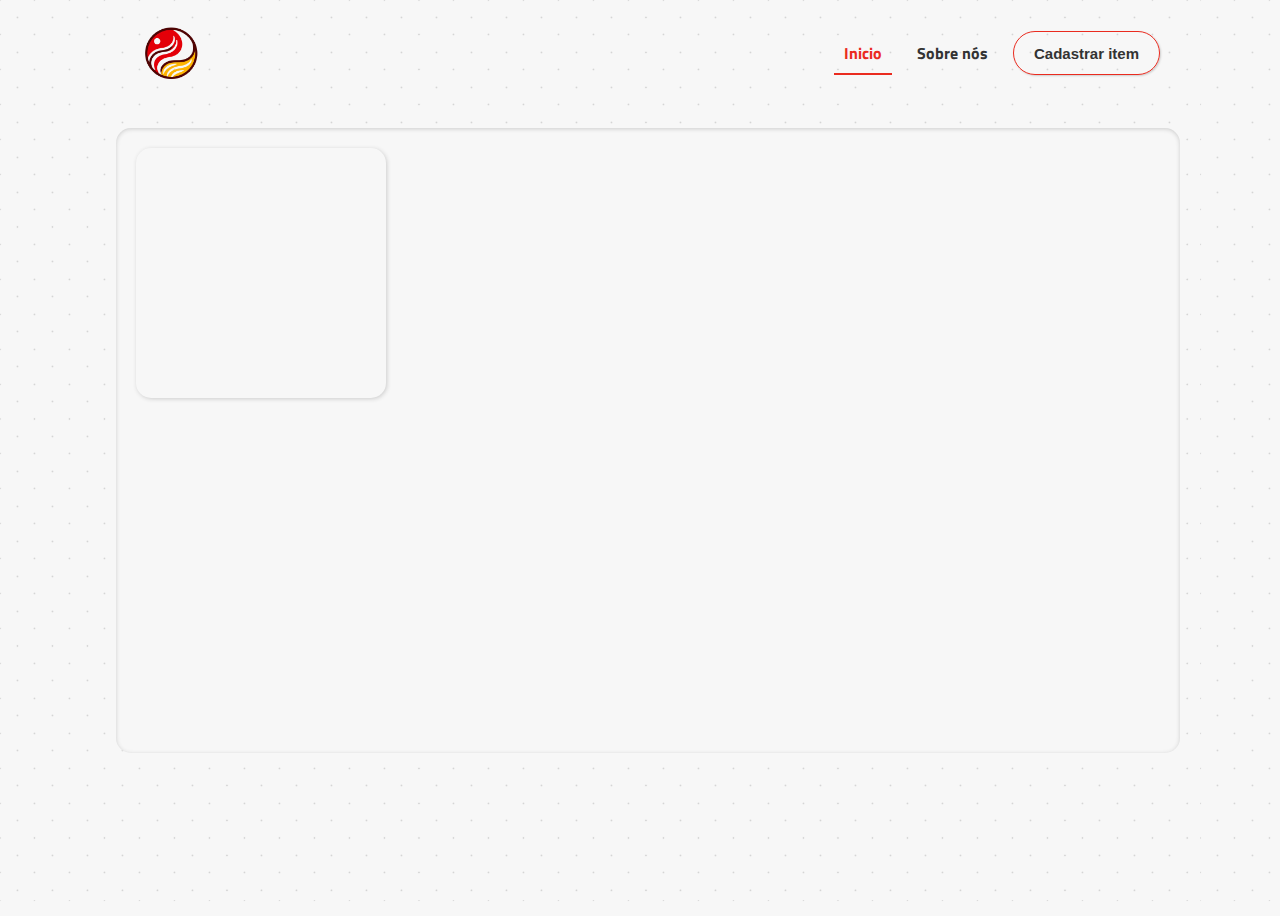
==== src/index.html @ 62845965 "Add: First Structure and Inicio Page" ====
<!DOCTYPE html>
<html lang="en">
<head>
  <meta charset="UTF-8">
  <title>Title</title>
  <link rel="stylesheet" href="./style.css"/>
  <script src="./script.js" defer></script>
  <link rel="preconnect" href="https://fonts.googleapis.com">
  <link rel="preconnect" href="https://fonts.gstatic.com" crossorigin>
  <link
    href="https://fonts.googleapis.com/css2?family=Roboto:ital,wght@0,100;0,300;0,400;0,500;0,700;0,900;1,100;1,300;1,400;1,500;1,700;1,900&family=Titillium+Web:ital,wght@0,200;0,300;0,400;0,600;0,700;0,900;1,200;1,300;1,400;1,600;1,700&display=swap"
    rel="stylesheet">
</head>
<body>
<nav class="header-navigation">
  <img alt="logo" class="nav-logo" src="./public/logo.png">
  <div class="container-buttons">
    <a id="inicio" href="index.html" onclick="handleChangeRoute(event)">Inicio</a>
    <a id="sobre-nos" href="/sobre-nos" onclick="handleChangeRoute(event)">Sobre nós</a>
    <button class="btn">
      Cadastrar item
    </button>
  </div>
</nav>
<div class="container-items">
  <div class="card-item">
    <div>
      <h4></h4>
      <p></p>
    </div>
  </div>
</div>
</body>
</html>
---- src/style.css ----
body {
    background-image: url("./public/background.png");
    display: flex;
    flex-direction: column;
    align-items: center;
    gap: 30px;
    font-family: "Titillium Web", serif;
    height: 100vh;
    width: 100vw;
}

.header-navigation {
    padding: 10px 15px;
    border-radius: 15px;
    width: 80%;
    max-width: 1500px;
    min-width: 400px;
    #background-color: #f7f7f7;
    display: flex;
    justify-content: space-between;
    align-items: center;
    #box-shadow: 1px 1px 2px 0 #CCC;
}

.header-navigation .nav-logo {
    width: 70px;
}

.header-navigation .container-buttons {
    display: flex;
    gap: 15px;
}

.header-navigation .btn {
    border: 1px solid #EA2B1F;
    background-color: transparent;
    font-size: 15px;
    border-radius: 999px;
    padding: 10px 20px;
    font-weight: 600;
    color: #333;
    cursor: pointer;
    box-shadow: 1px 1px 2px 0 #CCC;
}

.header-navigation .btn:hover {
    background-color: #EA2B1F;
    color: white;
    transition: all 200ms ease-in-out;
    box-shadow: none;
}

.header-navigation a {
    font-size: 16px;
    padding: 10px 10px;
    text-decoration: none;
    color: #333;
    font-weight: bold;
    background: linear-gradient(#EA2B1F, #EA2B1F) no-repeat center bottom;
    background-size: 0 0;
}

.header-navigation a.active {
    color: #EA2B1F;
    background-size: 100% 2px;
    transition: all 300ms ease-in-out;
}

.container-items {
    padding: 20px 20px;
    border-radius: 15px;
    width: 80%;
    max-width: 1500px;
    min-width: 400px;
    background-color: #f7f7f7;
    box-shadow: 0 1px 4px 0 #ccc inset;
    height: 65vh;
    display: flex;
    gap: 10px;
    flex-wrap: wrap;
}

.card-item {
    width: 250px;
    height: 250px;
    box-shadow: 1px 1px 4px 0 #CCC;
    border-radius: 15px;
}
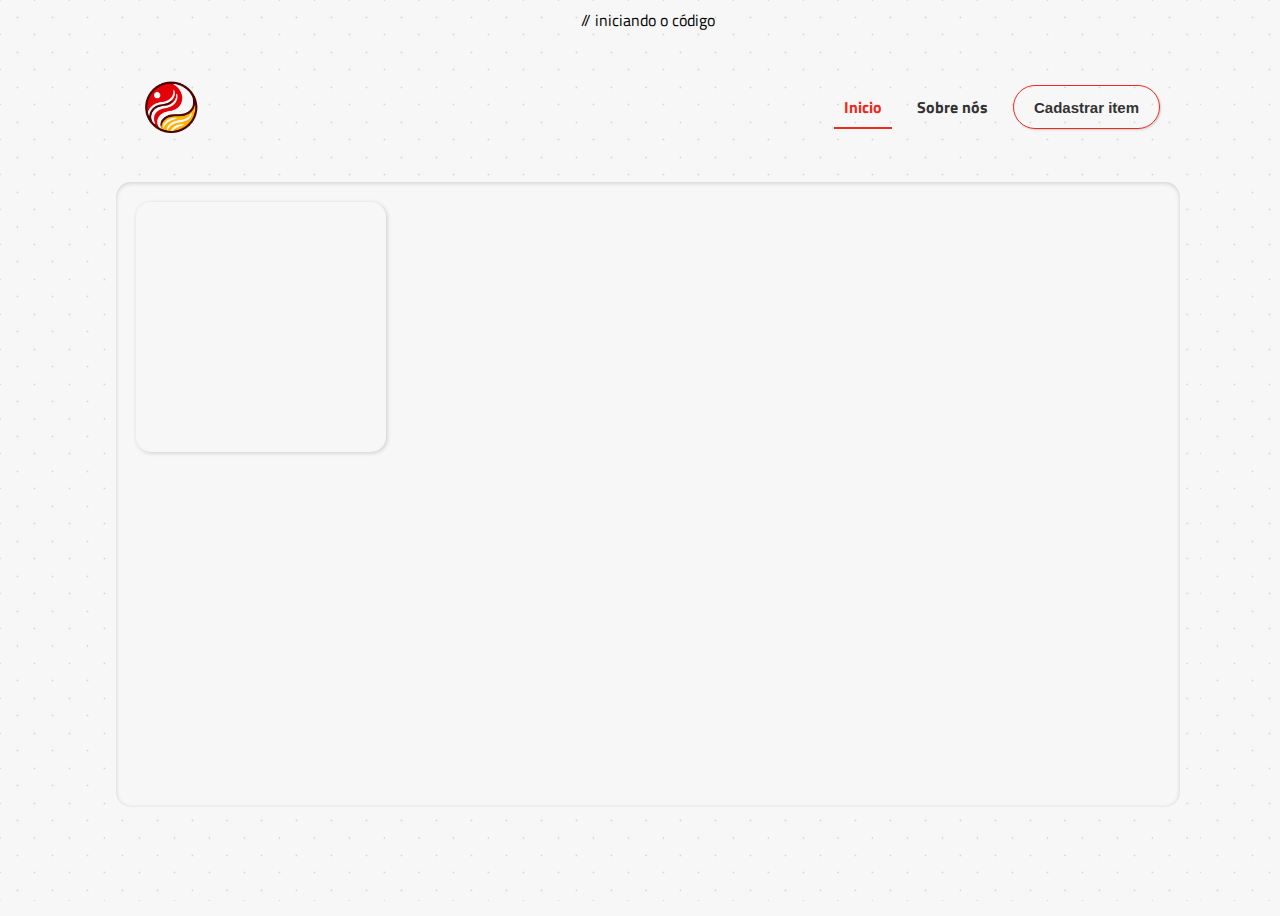
==== commit 0a0a29b8: "editando arquivo html" ====
--- a/src/index.html
+++ b/src/index.html
@@ -1,3 +1,4 @@
+// iniciando o código
 <!DOCTYPE html>
 <html lang="en">
 <head>
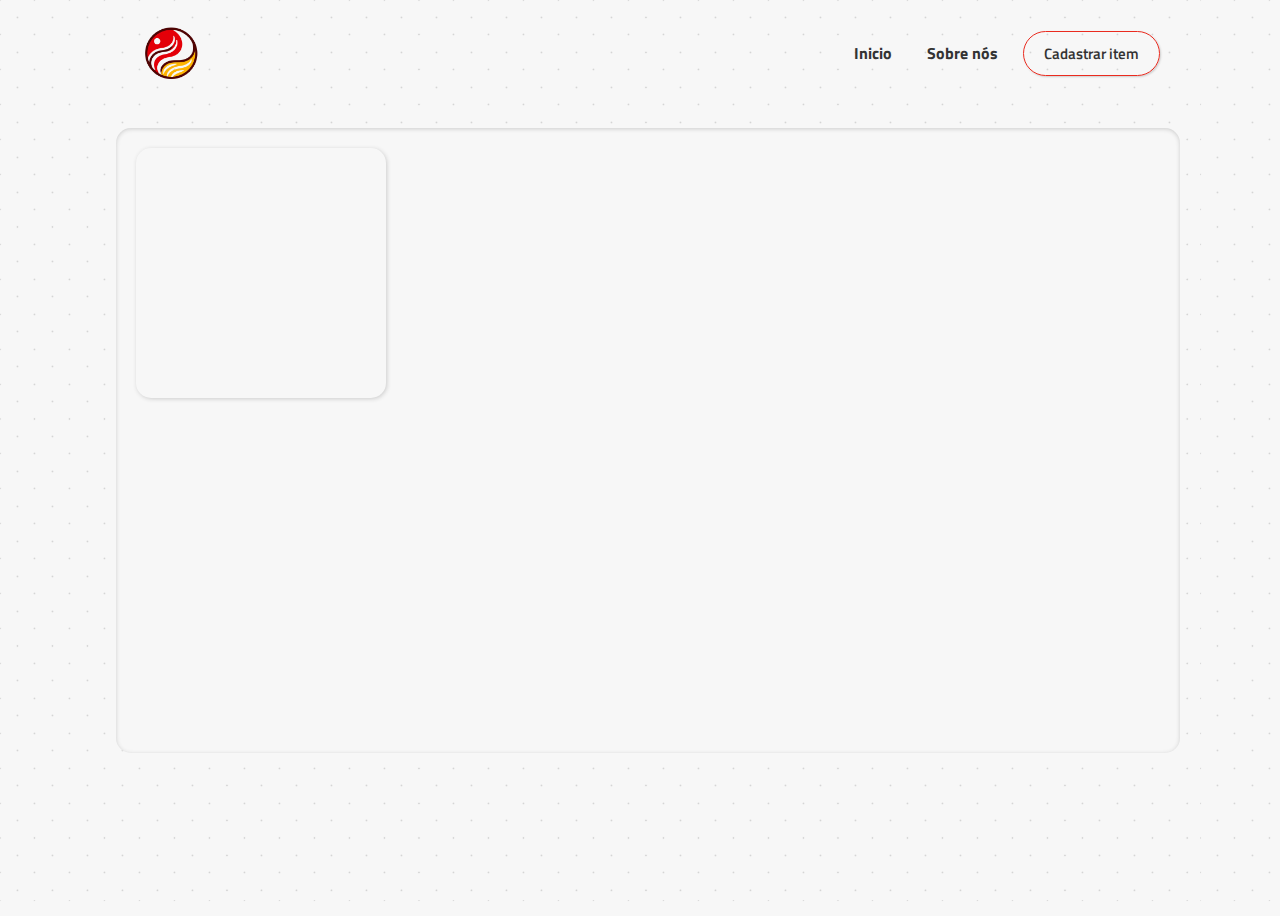
==== commit 121ba5bf: "Add: page register product" ====
--- a/src/index.html
+++ b/src/index.html
@@ -1,9 +1,8 @@
-// iniciando o código
 <!DOCTYPE html>
-<html lang="en">
+<html lang="pt-BR">
 <head>
   <meta charset="UTF-8">
-  <title>Title</title>
+  <title>Catalogo</title>
   <link rel="stylesheet" href="./style.css"/>
   <script src="./script.js" defer></script>
   <link rel="preconnect" href="https://fonts.googleapis.com">
@@ -18,12 +17,12 @@
   <div class="container-buttons">
     <a id="inicio" href="index.html" onclick="handleChangeRoute(event)">Inicio</a>
     <a id="sobre-nos" href="/sobre-nos" onclick="handleChangeRoute(event)">Sobre nós</a>
-    <button class="btn">
+    <a id="form" class="btn" href="form.html" onclick="handleChangeRoute(event)">
       Cadastrar item
-    </button>
+    </a>
   </div>
 </nav>
-<div class="container-items">
+<div id="catalog" class="container-items">
   <div class="card-item">
     <div>
       <h4></h4>
--- a/src/style.css
+++ b/src/style.css
@@ -85,4 +85,136 @@
     height: 250px;
     box-shadow: 1px 1px 4px 0 #CCC;
     border-radius: 15px;
+}
+
+.section-form {
+    height: 70%;
+    width: 100%;
+    display: grid;
+    place-items: center;
+}
+
+.container-form {
+    display: flex;
+    flex-direction: column;
+    justify-content: space-between;
+    gap: 50px;
+    width: 80vw;
+    max-width: 600px;
+    min-width: 300px;
+    padding: 2rem;
+    border-radius: 30px;
+    box-shadow: 1px 1px 4px 0 #CCC;
+    background-color: #fbfbfb;
+}
+
+.container-form .container-img-form {
+    display: grid;
+    place-items: center;
+    height: 300px;
+    position: relative;
+    border-radius: 15px 15px 0px 0px;
+}
+
+.container-img-form .line-border {
+    border: 1px solid transparent;
+    border-bottom-color: #CCC;
+    width: 111%;
+    position: absolute;
+    bottom: 0;
+}
+
+.container-img-form input[type="file"] {
+    display: none;
+}
+
+.container-img-form .btn-add-image {
+    display: grid;
+    align-items: center;
+    justify-items: center;
+    padding: 1rem;
+    background-color: #f7f7f7;
+    border-radius: 15px;
+    border: 1px solid #ccc;
+    font-weight: 600;
+    color: #555;
+    transition: 100ms ease-in-out;
+    cursor: pointer;
+}
+
+.container-img-form .btn-add-image:hover {
+    background-color: #f2f2f2;
+}
+
+.container-img-form .clear-image {
+    display: none;
+    border: none;
+    background-color: transparent;
+}
+
+.container-img-form .btn-remove-image {
+    display: grid;
+    align-items: center;
+    justify-items: center;
+    padding: 1rem;
+    border: 1px solid #CCC;
+    font-size: 14px;
+    width: 100px;
+    background-color: #f7f7f7;
+    font-weight: 600;
+    color: #555;
+    border-radius: 15px;
+    transition: 100ms ease-in-out;
+    cursor: pointer;
+}
+
+.container-img-form .btn-remove-image:hover {
+    background-color: #EEE;
+}
+
+.container-form .container-inputs {
+    display: flex;
+    flex-direction: column;
+    gap: 10px;
+}
+
+.container-inputs .input-area {
+    display: flex;
+    flex-direction: column;
+}
+
+.input-area {
+    color: #555;
+    font-weight: 600;
+}
+
+.input-area input {
+    font-size: 14px;
+    padding: 10px 5px;
+    border-radius: 7px;
+    border: 1px solid #CCC;
+}
+
+.container-buttons-form {
+    width: 100%;
+    display: flex;
+    flex-direction: row-reverse;
+}
+
+.container-buttons-form .btn-register {
+    background-color: transparent;
+    border: 1px solid #EA2B1F;
+    border-radius: 10px;
+    padding: .6rem 1rem;
+    font-weight: 600;
+    color: #EA2B1F;
+    transition: 200ms ease-in-out;
+    cursor: pointer;
+    box-shadow: 1px 1px 4px 0 #CCC;
+}
+
+.container-buttons-form .btn-register:hover {
+    background-color: #EA2B1F;
+    color: #FFF;
+    box-shadow: none;
 }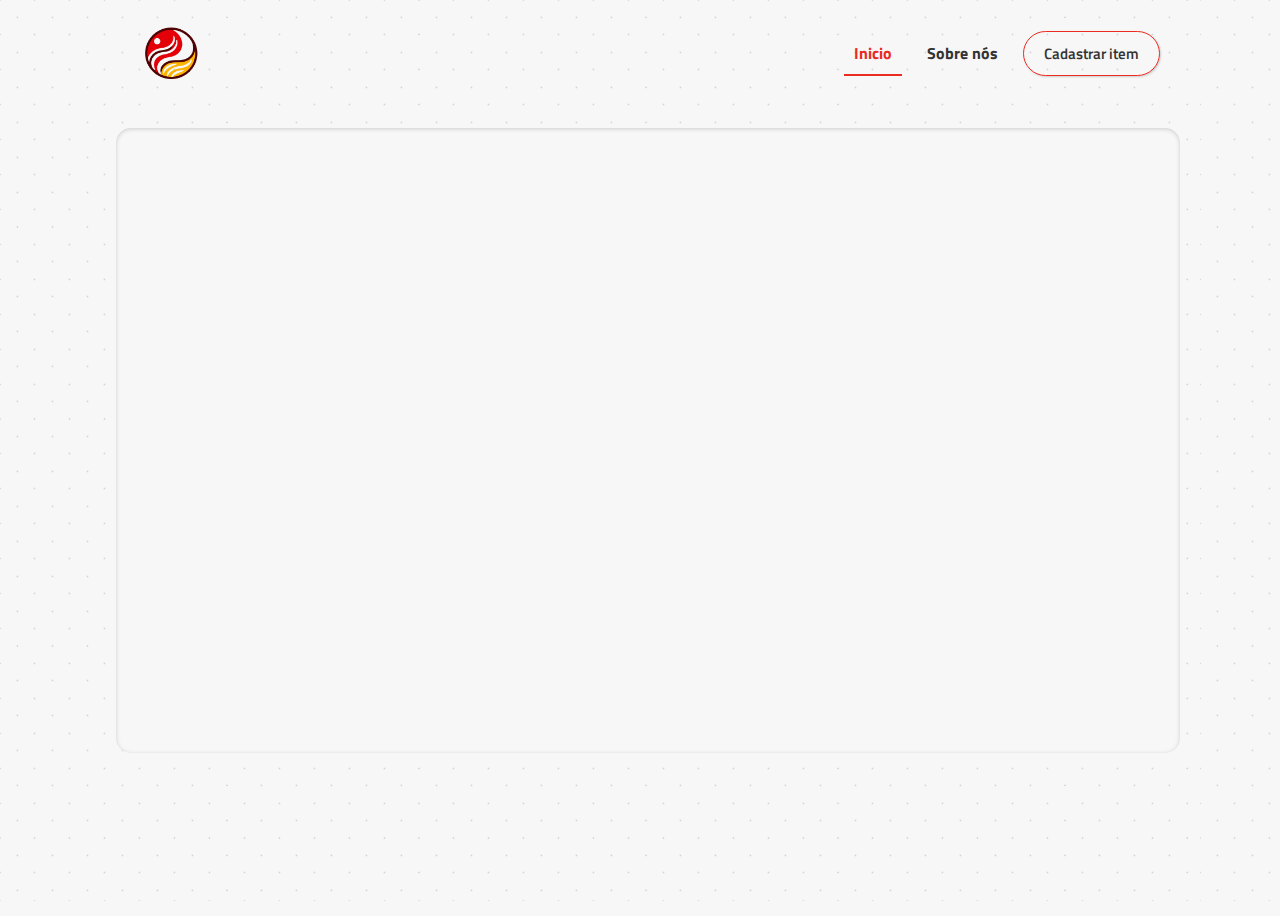
==== commit 44f4185f: "Add: page register product show product and list products" ====
--- a/src/index.html
+++ b/src/index.html
@@ -15,7 +15,7 @@
 <nav class="header-navigation">
   <img alt="logo" class="nav-logo" src="./public/logo.png">
   <div class="container-buttons">
-    <a id="inicio" href="index.html" onclick="handleChangeRoute(event)">Inicio</a>
+    <a id="index" href="index.html" onclick="handleChangeRoute(event)">Inicio</a>
     <a id="sobre-nos" href="/sobre-nos" onclick="handleChangeRoute(event)">Sobre nós</a>
     <a id="form" class="btn" href="form.html" onclick="handleChangeRoute(event)">
       Cadastrar item
@@ -23,10 +23,12 @@
   </div>
 </nav>
 <div id="catalog" class="container-items">
-  <div class="card-item">
-    <div>
-      <h4></h4>
-      <p></p>
+  <div id="card-product" class="card-item">
+    <div class="overlay">
+      <div class="container-info">
+        <h4 class="name-product"></h4>
+        <p class="value-product"></p>
+      </div>
     </div>
   </div>
 </div>
--- a/src/style.css
+++ b/src/style.css
@@ -81,10 +81,37 @@
 }
 
 .card-item {
+    display: none;
     width: 250px;
     height: 250px;
     box-shadow: 1px 1px 4px 0 #CCC;
     border-radius: 15px;
+}
+
+.card-item .overlay {
+    display: flex;
+    flex-direction: column;
+    justify-content: flex-end;
+    height: 100%;
+    width: 100%;
+    border-radius: 0 0 12px 12px;
+    background: linear-gradient(3deg, #B8A453 4.85%, #EAC36A 20.83%, rgba(231, 205, 102, 0.60) 30.2%, rgba(203, 182, 94, 0.10) 40.61%);
+}
+
+.container-info {
+    height: fit-content;
+    padding: 1rem 1rem .2rem 1rem;
+    color: white;
+}
+
+.card-item .name-product {
+    margin: 0;
+    font-size: 18px;
+}
+.card-item .value-product {
+    margin: 0;
+    text-align: right;
+    font-weight: 600;
 }
 
 .section-form {
@@ -113,7 +140,7 @@
     place-items: center;
     height: 300px;
     position: relative;
-    border-radius: 15px 15px 0px 0px;
+    border-radius: 15px 15px 0 0;
 }
 
 .container-img-form .line-border {
@@ -195,6 +222,13 @@
     border: 1px solid #CCC;
 }
 
+.section-form .error {
+    display: none;
+    color: #EA2B1F;
+    font-size: 12px;
+    font-weight: 500;
+}
+
 .container-buttons-form {
     width: 100%;
     display: flex;
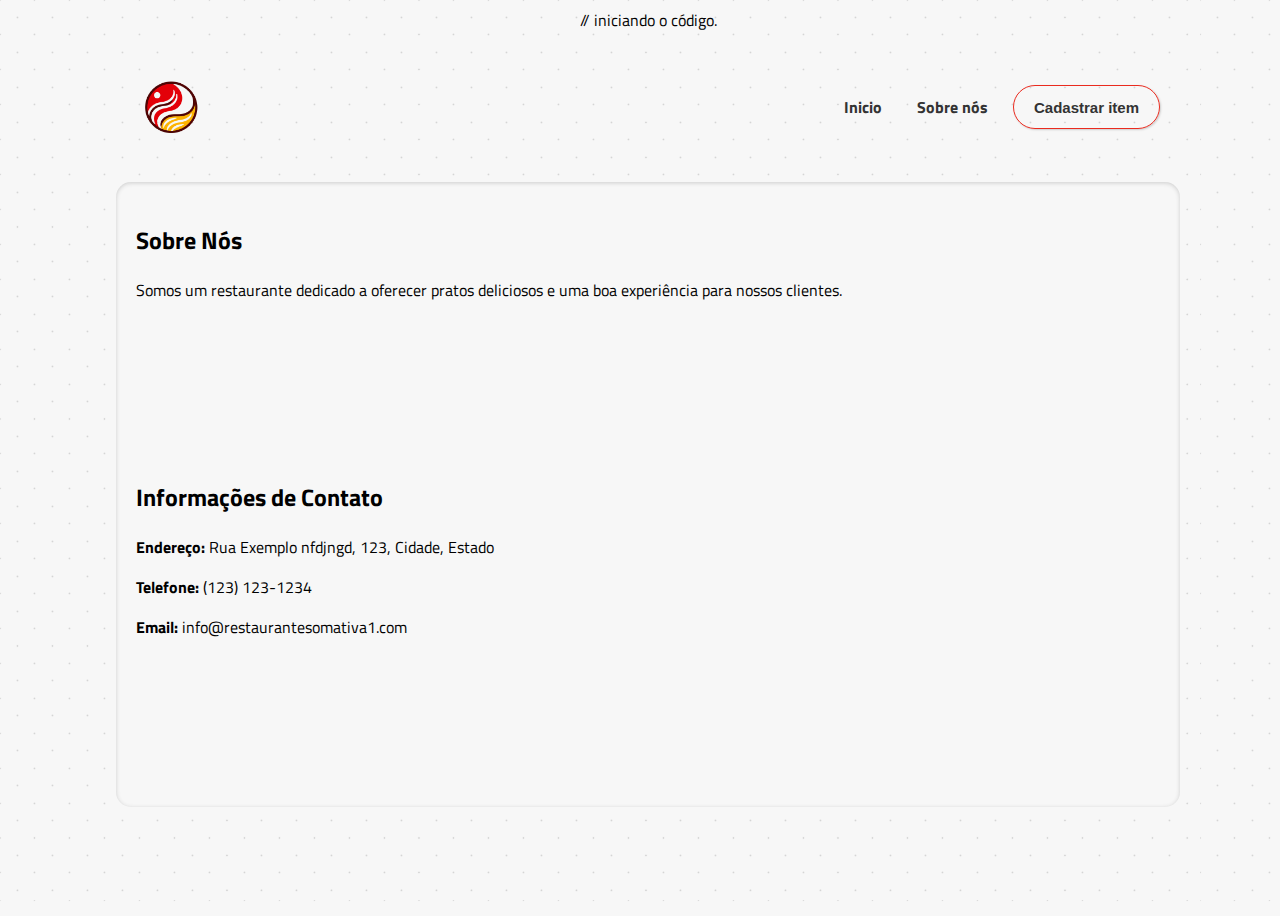
==== commit a34eb0eb: "atualizando classes" ====
--- a/src/index.html
+++ b/src/index.html
@@ -1,8 +1,9 @@
+// iniciando o código.
 <!DOCTYPE html>
-<html lang="pt-BR">
+<html lang="en">
 <head>
   <meta charset="UTF-8">
-  <title>Catalogo</title>
+  <title>Title</title>
   <link rel="stylesheet" href="./style.css"/>
   <script src="./script.js" defer></script>
   <link rel="preconnect" href="https://fonts.googleapis.com">
@@ -15,21 +16,29 @@
 <nav class="header-navigation">
   <img alt="logo" class="nav-logo" src="./public/logo.png">
   <div class="container-buttons">
-    <a id="index" href="index.html" onclick="handleChangeRoute(event)">Inicio</a>
+    <a id="inicio" href="index.html" onclick="handleChangeRoute(event)">Inicio</a>
     <a id="sobre-nos" href="/sobre-nos" onclick="handleChangeRoute(event)">Sobre nós</a>
-    <a id="form" class="btn" href="form.html" onclick="handleChangeRoute(event)">
+    <button class="btn">
       Cadastrar item
-    </a>
+    </button>
   </div>
 </nav>
-<div id="catalog" class="container-items">
-  <div id="card-product" class="card-item">
-    <div class="overlay">
-      <div class="container-info">
-        <h4 class="name-product"></h4>
-        <p class="value-product"></p>
-      </div>
+<div class="container-items">
+  <div class="card-item">
+    <div>
+      <h4></h4>
+      <p></p>
     </div>
+  </div>    
+  <div class="sobre-nós">
+      <h2>Sobre Nós</h2>
+      <p>Somos um restaurante dedicado a oferecer pratos deliciosos e uma boa experiência para nossos clientes.</p>
+  </div>
+ <div class="informacões-de-contato">
+      <h2>Informações de Contato</h2>
+      <p><strong>Endereço:</strong> Rua Exemplo nfdjngd, 123, Cidade, Estado</p>
+      <p><strong>Telefone:</strong> (123) 123-1234</p>
+      <p><strong>Email:</strong> info@restaurantesomativa1.com</p>
   </div>
 </div>
 </body>
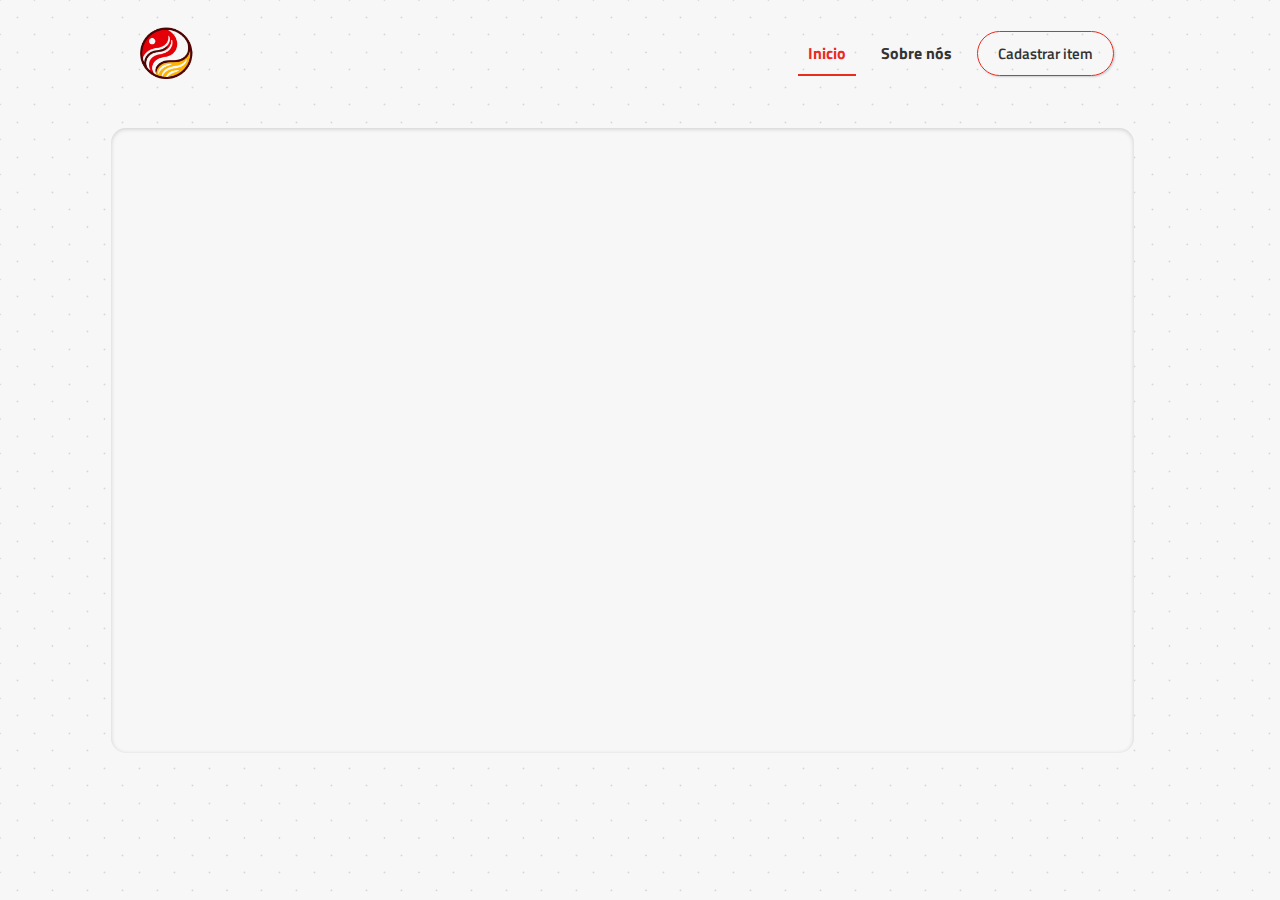
==== commit d9501c10: "Add: Lógic and validation input" ====
--- a/src/index.html
+++ b/src/index.html
@@ -1,9 +1,8 @@
-// iniciando o código.
 <!DOCTYPE html>
-<html lang="en">
+<html lang="pt-BR">
 <head>
   <meta charset="UTF-8">
-  <title>Title</title>
+  <title>Catalogo</title>
   <link rel="stylesheet" href="./style.css"/>
   <script src="./script.js" defer></script>
   <link rel="preconnect" href="https://fonts.googleapis.com">
@@ -16,29 +15,21 @@
 <nav class="header-navigation">
   <img alt="logo" class="nav-logo" src="./public/logo.png">
   <div class="container-buttons">
-    <a id="inicio" href="index.html" onclick="handleChangeRoute(event)">Inicio</a>
-    <a id="sobre-nos" href="/sobre-nos" onclick="handleChangeRoute(event)">Sobre nós</a>
-    <button class="btn">
+    <a id="index" href="index.html" onclick="handleChangeRoute(event)">Inicio</a>
+    <a id="sobre-nos" href="about.html" onclick="handleChangeRoute(event)">Sobre nós</a>
+    <a id="form" class="btn" href="form.html" onclick="handleChangeRoute(event)">
       Cadastrar item
-    </button>
+    </a>
   </div>
 </nav>
-<div class="container-items">
-  <div class="card-item">
-    <div>
-      <h4></h4>
-      <p></p>
+<div id="catalog" class="container-items">
+  <div id="card-product" class="card-item">
+    <div class="overlay">
+      <div class="container-info">
+        <h4 class="name-product"></h4>
+        <p class="value-product"></p>
+      </div>
     </div>
-  </div>    
-  <div class="sobre-nós">
-      <h2>Sobre Nós</h2>
-      <p>Somos um restaurante dedicado a oferecer pratos deliciosos e uma boa experiência para nossos clientes.</p>
-  </div>
- <div class="informacões-de-contato">
-      <h2>Informações de Contato</h2>
-      <p><strong>Endereço:</strong> Rua Exemplo nfdjngd, 123, Cidade, Estado</p>
-      <p><strong>Telefone:</strong> (123) 123-1234</p>
-      <p><strong>Email:</strong> info@restaurantesomativa1.com</p>
   </div>
 </div>
 </body>
--- a/src/style.css
+++ b/src/style.css
@@ -5,8 +5,8 @@
     align-items: center;
     gap: 30px;
     font-family: "Titillium Web", serif;
-    height: 100vh;
-    width: 100vw;
+    height: 96vh;
+    width: 96vw;
 }
 
 .header-navigation {
